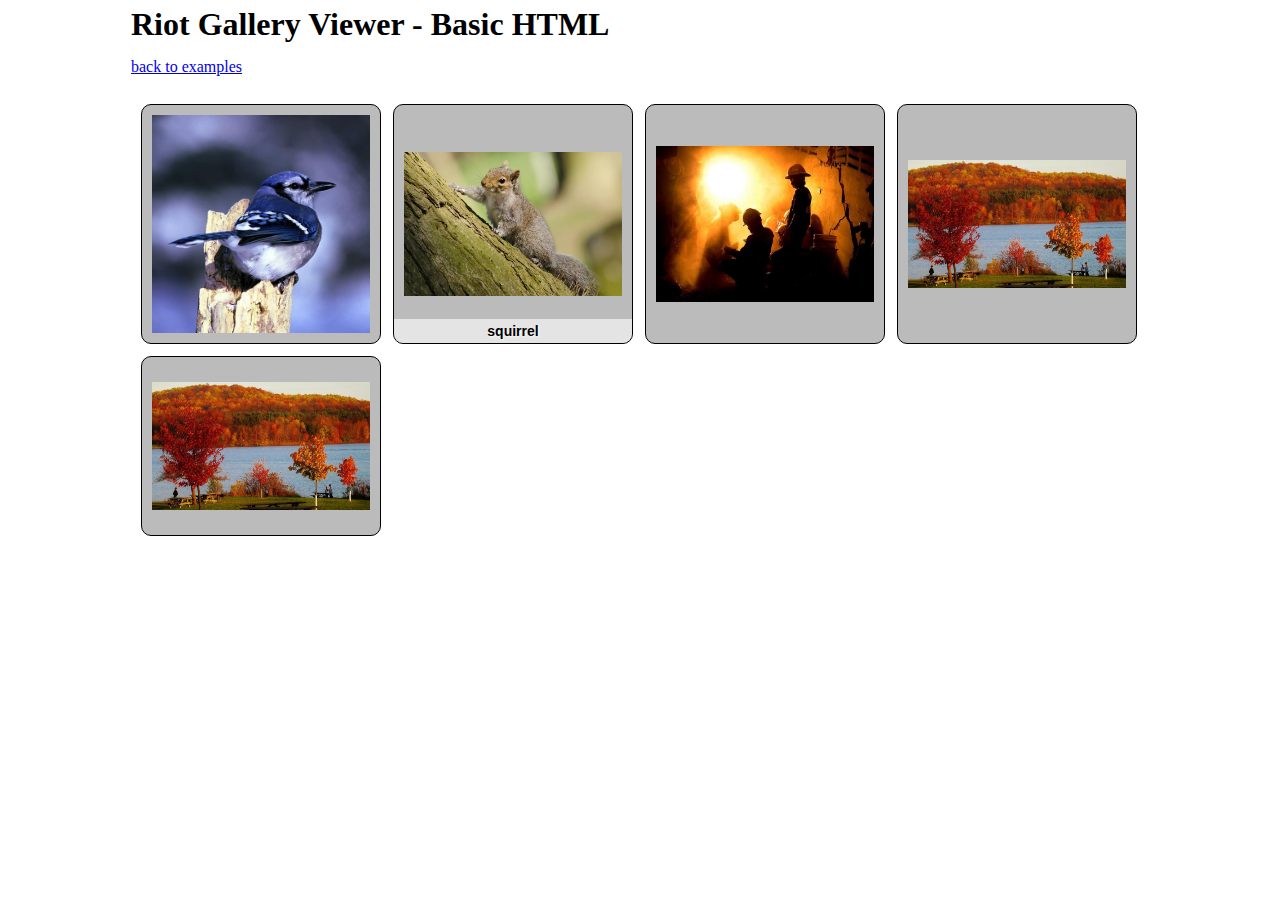
==== examples/basic-html.html @ bdd7ac0e "add option settings info in read me and example file" ====
<!DOCTYPE html>
<html lang="en">

<head>
    <meta charset="utf-8">
    <meta name="viewport" content="width=device-width, initial-scale=1">
    <title>Riot Gallery Viewer - Basic HTML</title>
    <link rel="stylesheet" href="./example-pages-styles.css">
    <link rel="stylesheet" href="../riot-gallery-viewer.min.css" />
</head>

<body>
    <div id="page-content">
        <h1>Riot Gallery Viewer - Basic HTML</h1>
        <div><a href="./">back to examples</a></div><br>

        <ul class="riot-gallery riot-gallery-style">
            <li><img src="./images/blue-jay.jpg" alt="Blue Jay"></li>
            <li><img src="./images/squirrel.jpg">
                <div class="image-caption">squirrel</div>
            </li>
            <li><img src="./images/port-au-prince-haiti.jpg" /></li>
            <li><img src="./images/pennsylvania-landscape.jpg" /></li>
            <li><img src="./images/pennsylvania-landscape.jpg" /></li>
        </ul>

    </div>

    <script src="../riot-gallery-viewer.min.js"></script>
</body>

</html>
---- examples/example-pages-styles.css ----
/********************************************************************************************
 * default styles for example pages
 ********************************************************************************************/

html, body {
    margin: 0;
	padding: 0;
}

#page-content {
    width:100%;
    max-width:1030px;
    box-sizing:border-box;
    margin:0 auto;
    padding:6px;
}

h1 {
    margin: 0 0 15px 0;
    padding:0;
}
---- riot-gallery-viewer.min.css ----
ul.riot-gallery-style{display:flex;align-items:stretch;flex-direction:row;flex-wrap:wrap;list-style-type:none;margin:0;padding:4px;width:100%;min-width:170px;box-sizing:border-box;background-color:#fff}.riot-gallery-style.riot-gallery-style-dark{background-color:#000}.riot-gallery-style li{width:240px;max-width:100%;min-width:140px;min-height:180px;box-sizing:border-box;padding:10px;margin:6px;align-items:center;justify-content:center;display:flex;flex-direction:column;position:relative;border-radius:10px;overflow:hidden;font-family:Verdana,Geneva,sans-serif;font-size:14px;background-color:#bbb;border:1px solid #000;font-weight:700;color:#000}.riot-gallery-style li a,.riot-gallery-style li a:link,.riot-gallery-style li a:visited{color:#00e}.riot-gallery-style li a:active,.riot-gallery-style li a:hover{color:#66f}.riot-gallery-style.riot-gallery-style-dark li{background-color:#444;border:1px solid #fff;color:#fff}.riot-gallery-style.riot-gallery-style-dark li a,.riot-gallery-style.riot-gallery-style-dark li a:link,.riot-gallery-style.riot-gallery-style-dark li a:visited{color:#88f}.riot-gallery-style.riot-gallery-style-dark li a:active,.riot-gallery-style.riot-gallery-style-dark li a:hover{color:#44f}@media screen and (max-width:492px){.riot-gallery-style li{width:calc(100% - 12px)}}.riot-gallery-style img{max-width:100%;box-sizing:border-box;display:block;cursor:pointer}.riot-gallery-style figure{margin:0;padding:0}.riot-gallery-style .image-caption,.riot-gallery-style .riot-gallery-image-caption,.riot-gallery-style figcaption{position:absolute;left:0;bottom:0;padding:4px 8px;text-shadow:1px 1px 3px #fff;width:100%;box-sizing:border-box;text-align:center;background-color:rgba(255,255,255,.6);color:#000;font-weight:700}.riot-gallery-style.riot-gallery-style-dark .image-caption,.riot-gallery-style.riot-gallery-style-dark .riot-gallery-image-caption,.riot-gallery-style.riot-gallery-style-dark figcaption{background-color:rgba(0,0,0,.6);text-shadow:1px 1px 3px #000;color:#fff}body.riot-gallery-viewer-open{overflow:hidden}#riot-gallery-viewer-bg{height:100vh;width:100vw;position:fixed;left:0;top:0;background-color:#000;z-index:2147483643;opacity:.75;display:none;box-sizing:border-box}.riot-gallery-viewer-close-con{position:absolute;z-index:2147483647;display:block}.riot-gallery-viewer-close-con a span{vertical-align:middle}.riot-gallery-viewer-close-con.is-hidden,.riot-gallery-viewer-image-con.is-error .riot-gallery-viewer-image,.riot-gallery-viewer-image-con.is-loading .riot-gallery-viewer-image{display:none}.riot-gallery-viewer-close-con a,.riot-gallery-viewer-close-con a:active,.riot-gallery-viewer-close-con a:hover,.riot-gallery-viewer-close-con a:link,.riot-gallery-viewer-close-con a:visited{display:inline-block;border:3px solid #000;padding:4px 8px;text-decoration:none;font-size:18px;font-weight:700;border-radius:10px;font-family:Verdana,Geneva,sans-serif;-webkit-user-select:none;-ms-user-select:none;user-select:none}.riot-gallery-viewer-close-con a,.riot-gallery-viewer-close-con a:link,.riot-gallery-viewer-close-con a:visited{background-color:#fff;color:#444}.riot-gallery-viewer-close-con a:active,.riot-gallery-viewer-close-con a:hover{background-color:#bbf;color:#002}.riot-gallery-viewer-image-con{position:fixed;display:none;z-index:2147483644;box-shadow:0 0 3px #000;width:200px;height:200px;max-width:100%;max-height:100%;text-align:center;background-color:#fff}.riot-gallery-viewer-image-con.is-error{background-color:red}.riot-gallery-viewer-image{width:100%;height:100%;display:block;position:relative;z-index:2}#riot-gallery-viewer-next-con,#riot-gallery-viewer-prev-con{z-index:2147483646;display:none;top:0;height:100vh;align-content:center;position:fixed;align-items:center;padding:10px;cursor:pointer}#riot-gallery-viewer-prev-con{left:0;justify-content:left}#riot-gallery-viewer-next-con{right:0;justify-content:right}#riot-gallery-viewer-next-con a,#riot-gallery-viewer-prev-con a{line-height:42px;display:inline-block;padding:0 10px;font-size:30px;font-weight:700;border-radius:10px;-webkit-user-select:none;-ms-user-select:none;user-select:none}#riot-gallery-viewer-next-con a,#riot-gallery-viewer-next-con a:link,#riot-gallery-viewer-next-con a:visited,#riot-gallery-viewer-prev-con a,#riot-gallery-viewer-prev-con a:link,#riot-gallery-viewer-prev-con a:visited{background-color:#ddf;color:#005;text-decoration:none;font-family:Verdana,Geneva,sans-serif;border:3px solid #005}#riot-gallery-viewer-next-con a:active,#riot-gallery-viewer-next-con a:hover,#riot-gallery-viewer-prev-con a:active,#riot-gallery-viewer-prev-con a:hover{background-color:#bbf;color:#002;border:3px solid #002;text-decoration:none}#riot-gallery-viewer-caption-con{z-index:2147483645;position:fixed;left:10%;bottom:6px;width:80%;box-sizing:border-box;text-align:center;display:none}#riot-gallery-viewer-caption{display:inline-block;margin:0 auto;background-color:#fff;padding:6px 14px;border:2px solid #000;border-radius:10px;color:#000;font-family:Arial,Helvetica Neue,Helvetica,sans-serif;font-size:14px}body.riot-gallery-viewer-open #riot-gallery-viewer-bg,body.riot-gallery-viewer-open #riot-gallery-viewer-caption-con.is-displayed,body.riot-gallery-viewer-open .riot-gallery-viewer-image-con.is-displayed{display:block}body.riot-gallery-viewer-open #riot-gallery-viewer-next-con,body.riot-gallery-viewer-open #riot-gallery-viewer-prev-con{display:flex}#riot-gallery-mi-test{position:fixed;left:0;top:0;opacity:0;padding:0;margin:0}.riot-gallery-viewer-loading{display:none;width:100%;height:100%;margin:0;border:10px solid #bbb;border-top-color:#080;border-radius:50%;box-sizing:border-box}.riot-gallery-viewer-image-con.is-loading .riot-gallery-viewer-loading{display:block;animation:1s infinite riot-gallery-viewer-loading}@keyframes riot-gallery-viewer-loading{to{transform:rotate(1turn)}}@media screen and (max-width:340px){body.riot-gallery-viewer-open #riot-gallery-viewer-next-con,body.riot-gallery-viewer-open #riot-gallery-viewer-prev-con,body.riot-gallery-viewer-open .riot-gallery-viewer-close-con{display:none}}@media screen and (max-height:300px){body.riot-gallery-viewer-open #riot-gallery-viewer-next-con,body.riot-gallery-viewer-open #riot-gallery-viewer-prev-con,body.riot-gallery-viewer-open .riot-gallery-viewer-close-con{display:none}}
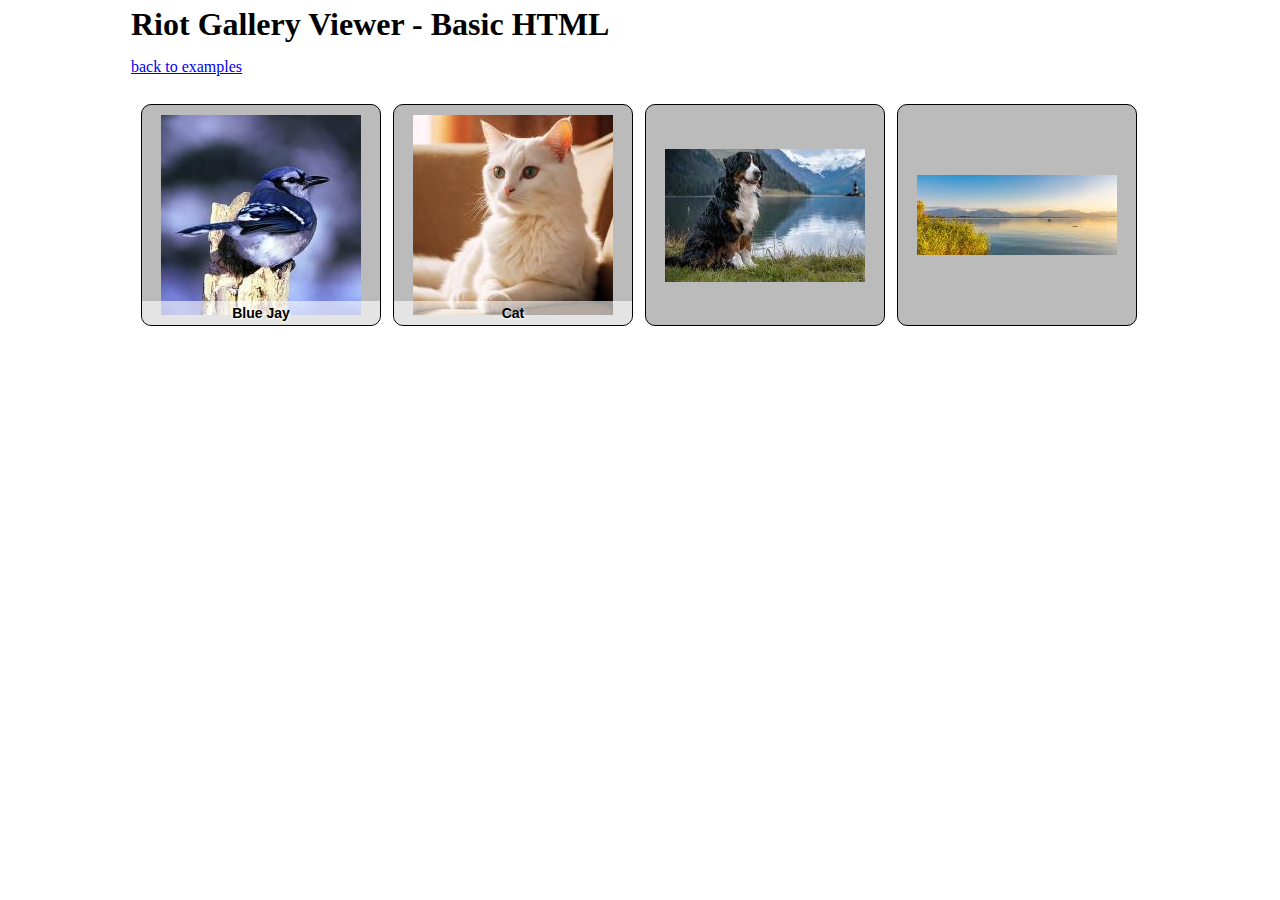
==== commit 73407f48: "added information on setting images through remote files to the readme and example files" ====
--- a/examples/basic-html.html
+++ b/examples/basic-html.html
@@ -14,14 +14,18 @@
         <h1>Riot Gallery Viewer - Basic HTML</h1>
         <div><a href="./">back to examples</a></div><br>
 
+        <!--
+        note that there are several ways to add optional captions.
+        that can be added by adding a class (riot-gallery-image-caption or image-caption)
+        or by adding a title or alt tag to the the image. we can also set up images
+        without a caption.
+        -->
+
         <ul class="riot-gallery riot-gallery-style">
-            <li><img src="./images/blue-jay.jpg" alt="Blue Jay"></li>
-            <li><img src="./images/squirrel.jpg">
-                <div class="image-caption">squirrel</div>
-            </li>
-            <li><img src="./images/port-au-prince-haiti.jpg" /></li>
-            <li><img src="./images/pennsylvania-landscape.jpg" /></li>
-            <li><img src="./images/pennsylvania-landscape.jpg" /></li>
+            <li><a href="./images/blue-jay.jpg" target="blank"><img src="./images/blue-jay_thumb.jpg"></a><div class="image-caption">Blue Jay</div></li>
+            <li><a href="./images/cat.jpg" target="blank"><img src="./images/cat_thumb.jpg"></a><div class="image-caption">Cat</div></li>
+            <li><a href="./images/dog-at-lake.jpg" target="blank"><img src="./images/dog-at-lake_thumb.jpg" title="Dog At Lake"></a></li>
+            <li><a href="./images/lake.jpg" target="blank"><img src="./images/lake_thumb.jpg"></a></li>
         </ul>
 
     </div>
